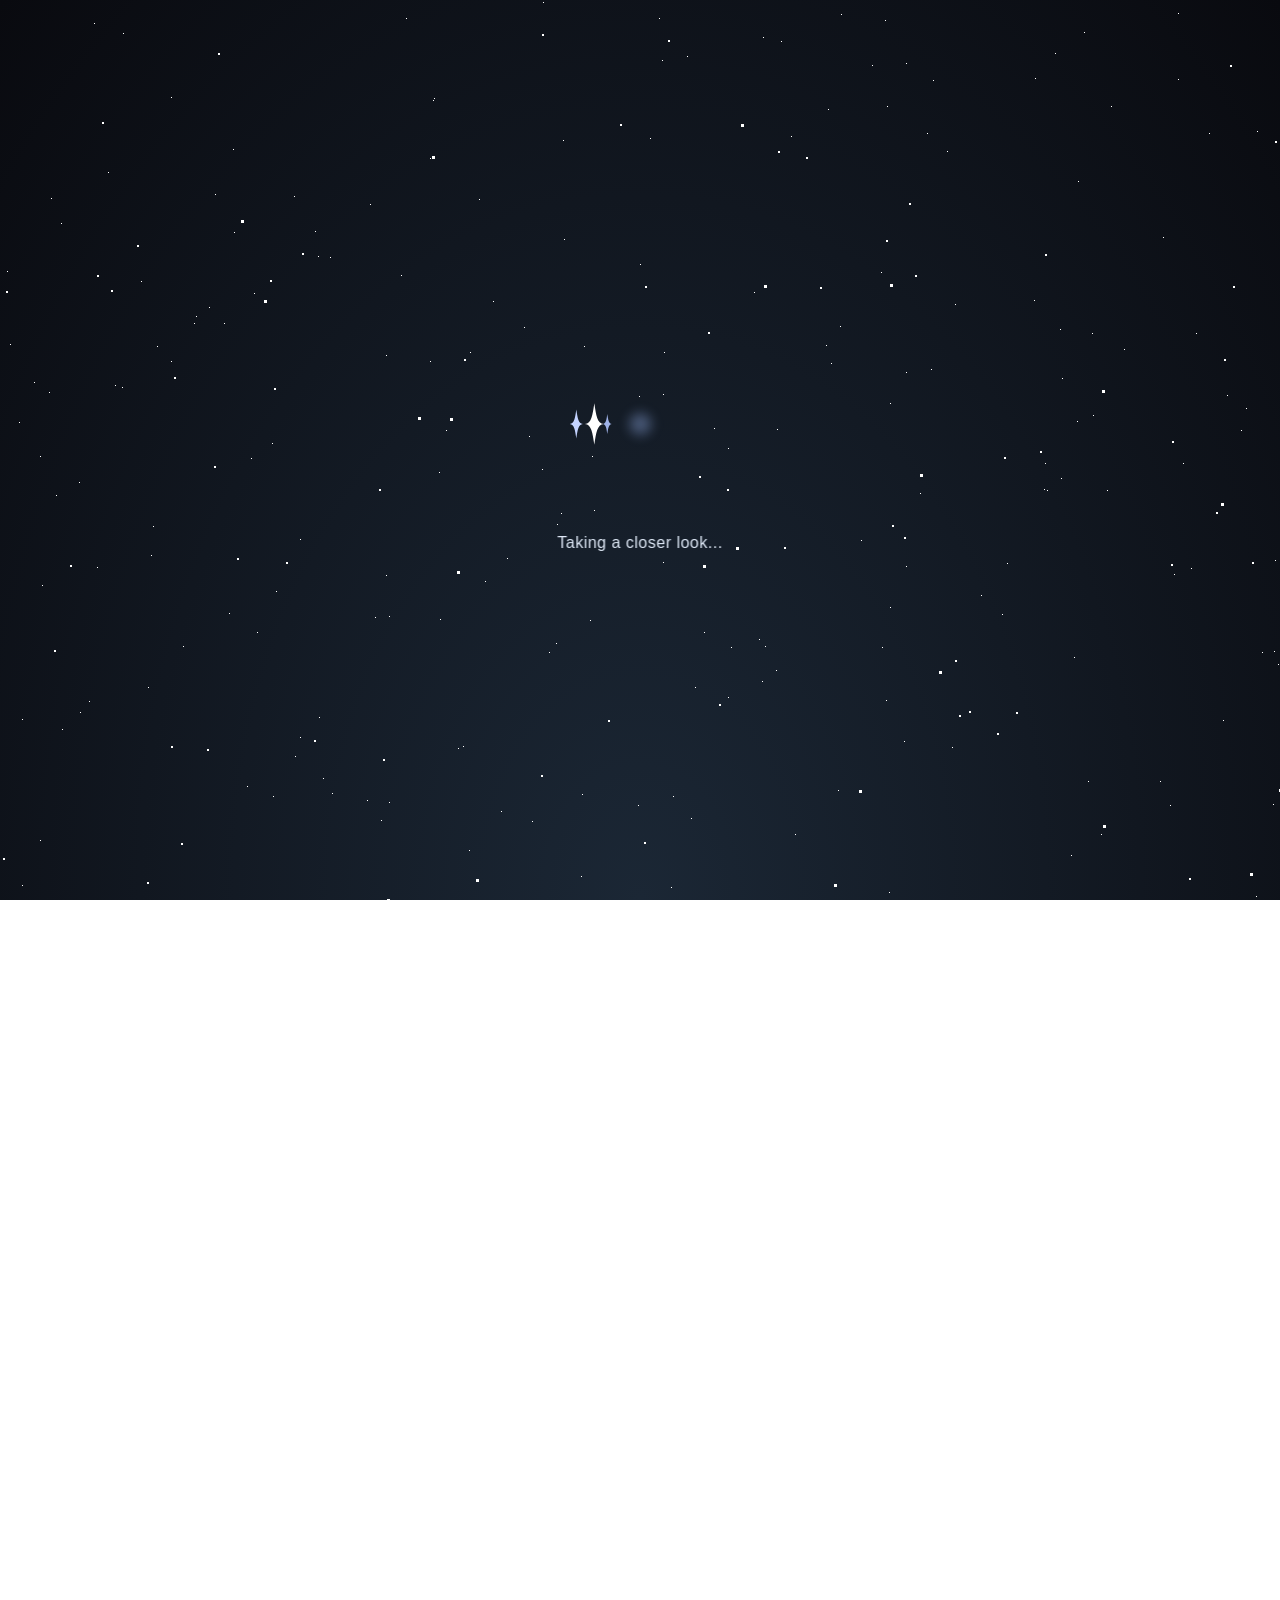
==== generatingAnim/index.html @ 06bc8374 "Add files via upload" ====
<!DOCTYPE html>
<html lang="en">
<head>
<meta charset="UTF-8">
<meta name="viewport" content="width=device-width, initial-scale=1.0">
<title>AI Analyzing Loader</title>
<link rel="stylesheet" href="styles.css">
</head>
<body style="margin:0; padding:0; height:100vh; width:100vw; overflow:hidden;">
<div class="container">
  <div id="stars"></div>
  <div id="stars2"></div>
  <div id="stars3"></div>

  <div class="loader-wrap">
    <div class="logo-scanner">
      <!-- soft ambient core the stars revolve around -->
      <div class="orbit-core"></div>

      <!-- each star travels in a circular path around the center (like a moon
           orbiting a planet); the inner "upright" wrapper counter-rotates so
           the star glyph itself never spins, it just glides around smoothly -->
      <div class="orbit orbit-big">
        <div class="star-slot slot-big">
          <div class="upright upright-big">
            <div class="spark spark-big">
              <svg viewBox="0 0 64 64" xmlns="http://www.w3.org/2000/svg">
                <path d="M32 3 C34.5 20 36 31 45 32 C36 33 34.5 44 32 61
                         C29.5 44 28 33 19 32 C28 31 29.5 20 32 3 Z"/>
              </svg>
            </div>
          </div>
        </div>
      </div>

      <div class="orbit orbit-mid">
        <div class="star-slot slot-mid">
          <div class="upright upright-mid">
            <div class="spark spark-mid">
              <svg viewBox="0 0 64 64" xmlns="http://www.w3.org/2000/svg">
                <path d="M32 3 C34.5 20 36 31 45 32 C36 33 34.5 44 32 61
                         C29.5 44 28 33 19 32 C28 31 29.5 20 32 3 Z"/>
              </svg>
            </div>
          </div>
        </div>
      </div>

      <div class="orbit orbit-small">
        <div class="star-slot slot-small">
          <div class="upright upright-small">
            <div class="spark spark-small">
              <svg viewBox="0 0 64 64" xmlns="http://www.w3.org/2000/svg">
                <path d="M32 3 C34.5 20 36 31 45 32 C36 33 34.5 44 32 61
                         C29.5 44 28 33 19 32 C28 31 29.5 20 32 3 Z"/>
              </svg>
            </div>
          </div>
        </div>
      </div>
    </div>

    <div class="status-text" id="statusText" aria-live="polite">
      <span id="statusSpan">Taking a closer look...</span>
    </div>
  </div>
</div>





<script src="script.js"></script>
</body>
</html>
---- generatingAnim/styles.css ----
.container {
    height: 100%;
    width: 100%;
    background: radial-gradient(ellipse at bottom, #1b2735 0%, #090a0f 100%);
    overflow: hidden;
  }

  #stars {
    width: 1px;
    height: 1px;
    background: transparent;
    box-shadow:
      501px 811px #fff,
      1450px 1324px #fff,
      1093px 1780px #fff,
      1469px 678px #fff,
      904px 741px #fff,
      1160px 781px #fff,
      1841px 1962px #fff,
      1630px 1667px #fff,
      1788px 676px #fff,
      367px 1734px #fff,
      1343px 156px #fff,
      1283px 1142px #fff,
      1062px 378px #fff,
      1395px 467px #fff,
      1017px 1891px #fff,
      137px 1114px #fff,
      1767px 1403px #fff,
      1543px 11px #fff,
      1078px 181px #fff,
      1189px 1574px #fff,
      1697px 1551px #fff,
      439px 472px #fff,
      1491px 677px #fff,
      1364px 599px #fff,
      34px 382px #fff,
      1221px 1584px #fff,
      1266px 1499px #fff,
      169px 1907px #fff,
      1219px 1125px #fff,
      659px 18px #fff,
      1731px 1959px #fff,
      332px 1216px #fff,
      1913px 788px #fff,
      80px 712px #fff,
      326px 1605px #fff,
      574px 1502px #fff,
      473px 1653px #fff,
      404px 975px #fff,
      322px 1797px #fff,
      425px 1321px #fff,
      1121px 1797px #fff,
      731px 647px #fff,
      891px 1584px #fff,
      1523px 109px #fff,
      1379px 244px #fff,
      865px 1064px #fff,
      493px 956px #fff,
      624px 1380px #fff,
      440px 619px #fff,
      1630px 767px #fff,
      955px 1196px #fff,
      62px 729px #fff,
      126px 946px #fff,
      1256px 896px #fff,
      1444px 256px #fff,
      661px 1628px #fff,
      1078px 1716px #fff,
      300px 737px #fff,
      1734px 413px #fff,
      1296px 129px #fff,
      1771px 1678px #fff,
      977px 1764px #fff,
      1879px 549px #fff,
      665px 1531px #fff,
      89px 701px #fff,
      1084px 1183px #fff,
      1597px 1576px #fff,
      1354px 1774px #fff,
      554px 1471px #fff,
      1469px 287px #fff,
      887px 106px #fff,
      1962px 766px #fff,
      638px 805px #fff,
      1651px 741px #fff,
      1517px 1826px #fff,
      24px 1152px #fff,
      507px 558px #fff,
      1262px 652px #fff,
      246px 1048px #fff,
      1077px 421px #fff,
      1866px 1847px #fff,
      1986px 1561px #fff,
      704px 632px #fff,
      1991px 1875px #fff,
      1227px 395px #fff,
      45px 1116px #fff,
      247px 786px #fff,
      890px 607px #fff,
      787px 1235px #fff,
      557px 524px #fff,
      1582px 1285px #fff,
      1725px 1366px #fff,
      952px 747px #fff,
      251px 458px #fff,
      1500px 1250px #fff,
      1999px 1734px #fff,
      1336px 1955px #fff,
      1705px 1464px #fff,
      728px 697px #fff,
      594px 510px #fff,
      1345px 1990px #fff,
      1919px 1803px #fff,
      1117px 966px #fff,
      1629px 97px #fff,
      1046px 1196px #fff,
      810px 1092px #fff,
      722px 976px #fff,
      406px 18px #fff,
      1665px 1860px #fff,
      1758px 1628px #fff,
      1183px 463px #fff,
      564px 239px #fff,
      13px 1767px #fff,
      1482px 1472px #fff,
      1700px 347px #fff,
      1362px 244px #fff,
      1141px 1708px #fff,
      22px 885px #fff,
      374px 1309px #fff,
      1034px 1037px #fff,
      1725px 1086px #fff,
      1343px 1921px #fff,
      596px 903px #fff,
      1061px 478px #fff,
      18px 1409px #fff,
      729px 1364px #fff,
      264px 911px #fff,
      677px 1442px #fff,
      123px 33px #fff,
      1303px 646px #fff,
      1945px 792px #fff,
      1305px 938px #fff,
      918px 1536px #fff,
      620px 948px #fff,
      183px 646px #fff,
      695px 687px #fff,
      881px 272px #fff,
      1521px 1212px #fff,
      1423px 1022px #fff,
      1545px 1271px #fff,
      1393px 348px #fff,
      685px 1910px #fff,
      1446px 856px #fff,
      73px 1201px #fff,
      736px 999px #fff,
      673px 796px #fff,
      469px 850px #fff,
      1912px 142px #fff,
      1278px 664px #fff,
      184px 1990px #fff,
      1173px 1312px #fff,
      782px 1879px #fff,
      323px 1035px #fff,
      611px 908px #fff,
      565px 1449px #fff,
      748px 1713px #fff,
      1047px 490px #fff,
      1040px 1872px #fff,
      1818px 1659px #fff,
      1806px 1327px #fff,
      386px 575px #fff,
      1550px 463px #fff,
      148px 687px #fff,
      651px 1683px #fff,
      1588px 1194px #fff,
      1831px 2px #fff,
      581px 876px #fff,
      1396px 1743px #fff,
      1212px 1810px #fff,
      421px 1920px #fff,
      658px 1461px #fff,
      1859px 1809px #fff,
      1456px 388px #fff,
      186px 1627px #fff,
      1528px 1145px #fff,
      171px 97px #fff,
      674px 1072px #fff,
      676px 1052px #fff,
      1165px 1131px #fff,
      1088px 781px #fff,
      1231px 948px #fff,
      330px 257px #fff,
      426px 1046px #fff,
      549px 652px #fff,
      1338px 74px #fff,
      1749px 364px #fff,
      931px 369px #fff,
      383px 1428px #fff,
      1558px 389px #fff,
      927px 133px #fff,
      234px 1888px #fff,
      1785px 1617px #fff,
      556px 643px #fff,
      401px 275px #fff,
      406px 1644px #fff,
      1253px 1852px #fff,
      1599px 883px #fff,
      744px 1721px #fff,
      524px 1297px #fff,
      1226px 1177px #fff,
      1679px 55px #fff,
      874px 1811px #fff,
      838px 790px #fff,
      1241px 430px #fff,
      1676px 652px #fff,
      1191px 568px #fff,
      53px 1990px #fff,
      1163px 237px #fff,
      61px 223px #fff,
      592px 456px #fff,
      1844px 271px #fff,
      1324px 1488px #fff,
      1373px 717px #fff,
      1822px 709px #fff,
      1464px 941px #fff,
      1445px 1118px #fff,
      991px 1414px #fff,
      1964px 1076px #fff,
      108px 172px #fff,
      641px 1722px #fff,
      1539px 427px #fff,
      1697px 45px #fff,
      1301px 1353px #fff,
      1060px 329px #fff,
      967px 1396px #fff,
      493px 301px #fff,
      1228px 1406px #fff,
      1211px 1653px #fff,
      444px 1822px #fff,
      1746px 353px #fff,
      1449px 381px #fff,
      671px 887px #fff,
      650px 138px #fff,
      30px 1839px #fff,
      1094px 1405px #fff,
      273px 796px #fff,
      1618px 1964px #fff,
      1045px 1849px #fff,
      1472px 1155px #fff,
      1529px 1312px #fff,
      728px 448px #fff,
      44px 1908px #fff,
      691px 818px #fff,
      254px 293px #fff,
      1981px 1133px #fff,
      1307px 375px #fff,
      196px 316px #fff,
      1241px 1975px #fff,
      1138px 1706px #fff,
      1769px 463px #fff,
      1768px 1428px #fff,
      1730px 590px #fff,
      1780px 523px #fff,
      1862px 1526px #fff,
      1613px 909px #fff,
      1266px 1781px #fff,
      470px 352px #fff,
      699px 1682px #fff,
      1002px 614px #fff,
      1209px 133px #fff,
      1842px 518px #fff,
      1422px 1836px #fff,
      1720px 1901px #fff,
      470px 1788px #fff,
      1355px 1387px #fff,
      146px 1162px #fff,
      933px 80px #fff,
      681px 1063px #fff,
      313px 1341px #fff,
      740px 1498px #fff,
      168px 1014px #fff,
      345px 1355px #fff,
      1498px 1562px #fff,
      1626px 1358px #fff,
      890px 403px #fff,
      663px 562px #fff,
      1481px 168px #fff,
      22px 719px #fff,
      774px 1041px #fff,
      1899px 829px #fff,
      430px 158px #fff,
      430px 361px #fff,
      1592px 1334px #fff,
      224px 323px #fff,
      1639px 1131px #fff,
      7px 271px #fff,
      1646px 1514px #fff,
      1605px 1444px #fff,
      1820px 1665px #fff,
      1549px 1641px #fff,
      1609px 1377px #fff,
      486px 1098px #fff,
      229px 613px #fff,
      542px 1694px #fff,
      318px 256px #fff,
      1861px 918px #fff,
      889px 892px #fff,
      442px 1524px #fff,
      19px 422px #fff,
      1935px 1908px #fff,
      828px 109px #fff,
      862px 1248px #fff,
      1275px 560px #fff,
      906px 63px #fff,
      337px 1605px #fff,
      1691px 918px #fff,
      1414px 679px #fff,
      1726px 749px #fff,
      1540px 1149px #fff,
      1337px 1466px #fff,
      446px 430px #fff,
      676px 1616px #fff,
      840px 326px #fff,
      976px 977px #fff,
      1840px 642px #fff,
      1273px 804px #fff,
      1071px 928px #fff,
      1292px 1675px #fff,
      29px 1148px #fff,
      1585px 135px #fff,
      1007px 563px #fff,
      1035px 78px #fff,
      1174px 574px #fff,
      120px 1304px #fff,
      845px 1292px #fff,
      861px 540px #fff,
      234px 232px #fff,
      1940px 1367px #fff,
      759px 639px #fff,
      1775px 1381px #fff,
      906px 372px #fff,
      1104px 1165px #fff,
      1524px 911px #fff,
      1882px 330px #fff,
      1389px 700px #fff,
      300px 1629px #fff,
      220px 1614px #fff,
      563px 140px #fff,
      1611px 1586px #fff,
      793px 1316px #fff,
      325px 1070px #fff,
      1722px 1462px #fff,
      1406px 1120px #fff,
      1169px 1768px #fff,
      1956px 1053px #fff,
      959px 1587px #fff,
      585px 1566px #fff,
      370px 204px #fff,
      1606px 1416px #fff,
      443px 1606px #fff,
      1499px 1102px #fff,
      1943px 105px #fff,
      1121px 1594px #fff,
      1512px 32px #fff,
      871px 1425px #fff,
      433px 100px #fff,
      294px 1471px #fff,
      1688px 1755px #fff,
      1666px 591px #fff,
      1034px 300px #fff,
      734px 1178px #fff,
      1342px 313px #fff,
      1616px 1590px #fff,
      1763px 1472px #fff,
      632px 1935px #fff,
      1708px 872px #fff,
      1871px 915px #fff,
      1829px 1020px #fff,
      1599px 578px #fff,
      42px 585px #fff,
      1163px 1382px #fff,
      1744px 1272px #fff,
      984px 1426px #fff,
      1786px 1584px #fff,
      1813px 379px #fff,
      1867px 1127px #fff,
      97px 567px #fff,
      626px 988px #fff,
      1178px 79px #fff,
      1703px 211px #fff,
      961px 1785px #fff,
      110px 975px #fff,
      953px 1941px #fff,
      1027px 1790px #fff,
      1665px 107px #fff,
      11px 964px #fff,
      1718px 1147px #fff,
      21px 1728px #fff,
      1358px 1922px #fff,
      872px 65px #fff,
      1191px 1635px #fff,
      762px 681px #fff,
      1519px 1033px #fff,
      906px 566px #fff,
      1074px 657px #fff,
      1093px 415px #fff,
      51px 198px #fff,
      1075px 1418px #fff,
      1547px 1070px #fff,
      225px 920px #fff,
      850px 1974px #fff,
      981px 595px #fff,
      1425px 131px #fff,
      460px 917px #fff,
      56px 495px #fff,
      714px 428px #fff,
      920px 493px #fff,
      470px 1521px #fff,
      532px 821px #fff,
      1905px 71px #fff,
      883px 1501px #fff,
      294px 196px #fff,
      381px 1999px #fff,
      332px 793px #fff,
      1246px 408px #fff,
      233px 149px #fff,
      315px 231px #fff,
      1594px 1302px #fff,
      696px 1585px #fff,
      791px 136px #fff,
      479px 199px #fff,
      1627px 1413px #fff,
      1824px 924px #fff,
      1631px 342px #fff,
      1251px 1151px #fff,
      284px 1781px #fff,
      497px 1052px #fff,
      204px 1161px #fff,
      646px 1499px #fff,
      1762px 558px #fff,
      854px 1833px #fff,
      883px 945px #fff,
      44px 982px #fff,
      1101px 834px #fff,
      515px 1748px #fff,
      1578px 1435px #fff,
      819px 1258px #fff,
      776px 670px #fff,
      115px 385px #fff,
      1478px 434px #fff,
      885px 20px #fff,
      192px 1513px #fff,
      78px 1129px #fff,
      1774px 1105px #fff,
      955px 1149px #fff,
      1817px 1929px #fff,
      1106px 1832px #fff,
      1107px 1997px #fff,
      94px 23px #fff,
      243px 982px #fff,
      43px 1972px #fff,
      1798px 673px #fff,
      1131px 1589px #fff,
      841px 14px #fff,
      826px 345px #fff,
      687px 56px #fff,
      1084px 32px #fff,
      1887px 1878px #fff,
      153px 526px #fff,
      1828px 253px #fff,
      1947px 1105px #fff,
      886px 700px #fff,
      1307px 1723px #fff,
      1274px 651px #fff,
      1530px 837px #fff,
      1699px 1637px #fff,
      1703px 1331px #fff,
      1929px 1557px #fff,
      1763px 737px #fff,
      1118px 1680px #fff,
      1545px 692px #fff,
      1462px 1092px #fff,
      208px 1667px #fff,
      1393px 859px #fff,
      186px 1794px #fff,
      351px 1199px #fff,
      642px 1995px #fff,
      1061px 1726px #fff,
      1708px 115px #fff,
      1233px 1305px #fff,
      637px 1786px #fff,
      1730px 603px #fff,
      75px 1240px #fff,
      1704px 1326px #fff,
      584px 346px #fff,
      438px 1554px #fff,
      561px 513px #fff,
      1382px 225px #fff,
      467px 1674px #fff,
      1403px 815px #fff,
      1546px 1835px #fff,
      127px 1119px #fff,
      276px 591px #fff,
      688px 1458px #fff,
      765px 646px #fff,
      474px 984px #fff,
      171px 361px #fff,
      94px 1480px #fff,
      1962px 1666px #fff,
      909px 1037px #fff,
      1725px 222px #fff,
      253px 1355px #fff,
      1892px 1901px #fff,
      275px 1847px #fff,
      28px 1184px #fff,
      1725px 1382px #fff,
      882px 647px #fff,
      1935px 1046px #fff,
      10px 344px #fff,
      292px 1328px #fff,
      127px 1352px #fff,
      752px 929px #fff,
      1589px 384px #fff,
      284px 1829px #fff,
      381px 820px #fff,
      1229px 1125px #fff,
      777px 429px #fff,
      1811px 1499px #fff,
      1573px 287px #fff,
      295px 756px #fff,
      389px 616px #fff,
      781px 41px #fff,
      1092px 333px #fff,
      794px 1588px #fff,
      386px 1847px #fff,
      1802px 710px #fff,
      662px 60px #fff,
      640px 264px #fff,
      463px 746px #fff,
      1859px 799px #fff,
      763px 37px #fff,
      639px 396px #fff,
      357px 1071px #fff,
      1190px 1430px #fff,
      1814px 257px #fff,
      1382px 235px #fff,
      606px 1304px #fff,
      1939px 1470px #fff,
      1124px 349px #fff,
      307px 1567px #fff,
      310px 1323px #fff,
      1145px 922px #fff,
      1196px 1922px #fff,
      1647px 544px #fff,
      788px 1337px #fff,
      257px 632px #fff,
      1413px 414px #fff,
      590px 620px #fff,
      582px 794px #fff,
      1702px 1481px #fff,
      1055px 53px #fff,
      157px 346px #fff,
      50px 1901px #fff,
      1038px 1369px #fff,
      796px 1941px #fff,
      215px 194px #fff,
      1567px 1538px #fff,
      367px 800px #fff,
      1044px 489px #fff,
      1109px 1712px #fff,
      524px 327px #fff,
      525px 1252px #fff,
      1475px 1240px #fff,
      529px 436px #fff,
      795px 834px #fff,
      122px 1371px #fff,
      79px 482px #fff,
      520px 1249px #fff,
      336px 1878px #fff,
      188px 944px #fff,
      325px 1259px #fff,
      1491px 1942px #fff,
      620px 1054px #fff,
      1606px 1153px #fff,
      1448px 502px #fff,
      53px 1381px #fff,
      107px 1670px #fff,
      1380px 618px #fff,
      967px 1557px #fff,
      1116px 1722px #fff,
      1174px 1044px #fff,
      1805px 717px #fff,
      663px 394px #fff,
      1848px 1007px #fff,
      389px 802px #fff,
      49px 392px #fff,
      1650px 852px #fff,
      1678px 1012px #fff,
      335px 1009px #fff,
      1818px 1631px #fff,
      1568px 742px #fff,
      1162px 1991px #fff,
      52px 1190px #fff,
      1401px 928px #fff,
      119px 1549px #fff,
      537px 1529px #fff,
      2px 1709px #fff,
      122px 387px #fff,
      543px 2px #fff,
      27px 1971px #fff,
      507px 1377px #fff,
      1362px 1080px #fff,
      1031px 1544px #fff,
      1631px 1174px #fff,
      1603px 312px #fff,
      1626px 1422px #fff,
      1430px 615px #fff,
      1958px 1431px #fff,
      1946px 1412px #fff,
      1848px 247px #fff,
      984px 1808px #fff,
      1396px 225px #fff,
      319px 717px #fff,
      1252px 875px #fff,
      1619px 156px #fff,
      951px 1971px #fff,
      386px 355px #fff,
      1406px 1151px #fff,
      273px 1538px #fff,
      844px 1570px #fff,
      947px 151px #fff,
      1363px 525px #fff,
      209px 307px #fff,
      1923px 1718px #fff,
      993px 1741px #fff,
      1513px 353px #fff,
      1353px 61px #fff,
      664px 352px #fff,
      1382px 359px #fff,
      1487px 1707px #fff,
      657px 1045px #fff,
      1107px 490px #fff,
      1834px 1176px #fff,
      837px 1438px #fff,
      1947px 448px #fff,
      1196px 333px #fff,
      151px 555px #fff,
      18px 992px #fff,
      458px 748px #fff,
      1801px 890px #fff,
      1093px 1012px #fff,
      315px 1101px #fff,
      194px 323px #fff,
      754px 292px #fff,
      1737px 7px #fff,
      40px 840px #fff,
      1170px 805px #fff,
      176px 1753px #fff,
      805px 1148px #fff,
      1578px 1271px #fff,
      367px 1494px #fff,
      363px 1111px #fff,
      1955px 243px #fff,
      1451px 1093px #fff,
      375px 617px #fff,
      1223px 720px #fff,
      1178px 13px #fff,
      1456px 865px #fff,
      1440px 49px #fff,
      186px 1569px #fff,
      320px 1853px #fff,
      300px 539px #fff,
      1559px 509px #fff,
      1985px 1108px #fff,
      1588px 828px #fff,
      525px 1432px #fff,
      831px 363px #fff,
      141px 281px #fff,
      1319px 402px #fff,
      40px 456px #fff,
      1955px 478px #fff,
      1758px 818px #fff,
      1924px 688px #fff,
      1030px 953px #fff,
      1982px 210px #fff,
      917px 1401px #fff,
      1051px 1837px #fff,
      1045px 463px #fff,
      1744px 573px #fff,
      529px 1530px #fff,
      542px 469px #fff,
      1982px 324px #fff,
      1902px 1422px #fff,
      1968px 782px #fff,
      1666px 1561px #fff,
      955px 304px #fff,
      323px 778px #fff,
      272px 443px #fff,
      485px 581px #fff,
      1353px 1058px #fff,
      1257px 131px #fff,
      434px 98px #fff,
      1587px 1953px #fff,
      1749px 68px #fff,
      1984px 839px #fff,
      1518px 183px #fff,
      1071px 855px #fff,
      1662px 1994px #fff,
      1111px 106px #fff,
      1954px 838px #fff;
    animation: animStar 50s linear infinite;
  }
  #stars:after {
    content: " ";
    position: absolute;
    top: 2000px;
    width: 1px;
    height: 1px;
    background: transparent;
    box-shadow:
      501px 811px #fff,
      1450px 1324px #fff,
      1093px 1780px #fff,
      1469px 678px #fff,
      904px 741px #fff,
      1160px 781px #fff,
      1841px 1962px #fff,
      1630px 1667px #fff,
      1788px 676px #fff,
      367px 1734px #fff,
      1343px 156px #fff,
      1283px 1142px #fff,
      1062px 378px #fff,
      1395px 467px #fff,
      1017px 1891px #fff,
      137px 1114px #fff,
      1767px 1403px #fff,
      1543px 11px #fff,
      1078px 181px #fff,
      1189px 1574px #fff,
      1697px 1551px #fff,
      439px 472px #fff,
      1491px 677px #fff,
      1364px 599px #fff,
      34px 382px #fff,
      1221px 1584px #fff,
      1266px 1499px #fff,
      169px 1907px #fff,
      1219px 1125px #fff,
      659px 18px #fff,
      1731px 1959px #fff,
      332px 1216px #fff,
      1913px 788px #fff,
      80px 712px #fff,
      326px 1605px #fff,
      574px 1502px #fff,
      473px 1653px #fff,
      404px 975px #fff,
      322px 1797px #fff,
      425px 1321px #fff,
      1121px 1797px #fff,
      731px 647px #fff,
      891px 1584px #fff,
      1523px 109px #fff,
      1379px 244px #fff,
      865px 1064px #fff,
      493px 956px #fff,
      624px 1380px #fff,
      440px 619px #fff,
      1630px 767px #fff,
      955px 1196px #fff,
      62px 729px #fff,
      126px 946px #fff,
      1256px 896px #fff,
      1444px 256px #fff,
      661px 1628px #fff,
      1078px 1716px #fff,
      300px 737px #fff,
      1734px 413px #fff,
      1296px 129px #fff,
      1771px 1678px #fff,
      977px 1764px #fff,
      1879px 549px #fff,
      665px 1531px #fff,
      89px 701px #fff,
      1084px 1183px #fff,
      1597px 1576px #fff,
      1354px 1774px #fff,
      554px 1471px #fff,
      1469px 287px #fff,
      887px 106px #fff,
      1962px 766px #fff,
      638px 805px #fff,
      1651px 741px #fff,
      1517px 1826px #fff,
      24px 1152px #fff,
      507px 558px #fff,
      1262px 652px #fff,
      246px 1048px #fff,
      1077px 421px #fff,
      1866px 1847px #fff,
      1986px 1561px #fff,
      704px 632px #fff,
      1991px 1875px #fff,
      1227px 395px #fff,
      45px 1116px #fff,
      247px 786px #fff,
      890px 607px #fff,
      787px 1235px #fff,
      557px 524px #fff,
      1582px 1285px #fff,
      1725px 1366px #fff,
      952px 747px #fff,
      251px 458px #fff,
      1500px 1250px #fff,
      1999px 1734px #fff,
      1336px 1955px #fff,
      1705px 1464px #fff,
      728px 697px #fff,
      594px 510px #fff,
      1345px 1990px #fff,
      1919px 1803px #fff,
      1117px 966px #fff,
      1629px 97px #fff,
      1046px 1196px #fff,
      810px 1092px #fff,
      722px 976px #fff,
      406px 18px #fff,
      1665px 1860px #fff,
      1758px 1628px #fff,
      1183px 463px #fff,
      564px 239px #fff,
      13px 1767px #fff,
      1482px 1472px #fff,
      1700px 347px #fff,
      1362px 244px #fff,
      1141px 1708px #fff,
      22px 885px #fff,
      374px 1309px #fff,
      1034px 1037px #fff,
      1725px 1086px #fff,
      1343px 1921px #fff,
      596px 903px #fff,
      1061px 478px #fff,
      18px 1409px #fff,
      729px 1364px #fff,
      264px 911px #fff,
      677px 1442px #fff,
      123px 33px #fff,
      1303px 646px #fff,
      1945px 792px #fff,
      1305px 938px #fff,
      918px 1536px #fff,
      620px 948px #fff,
      183px 646px #fff,
      695px 687px #fff,
      881px 272px #fff,
      1521px 1212px #fff,
      1423px 1022px #fff,
      1545px 1271px #fff,
      1393px 348px #fff,
      685px 1910px #fff,
      1446px 856px #fff,
      73px 1201px #fff,
      736px 999px #fff,
      673px 796px #fff,
      469px 850px #fff,
      1912px 142px #fff,
      1278px 664px #fff,
      184px 1990px #fff,
      1173px 1312px #fff,
      782px 1879px #fff,
      323px 1035px #fff,
      611px 908px #fff,
      565px 1449px #fff,
      748px 1713px #fff,
      1047px 490px #fff,
      1040px 1872px #fff,
      1818px 1659px #fff,
      1806px 1327px #fff,
      386px 575px #fff,
      1550px 463px #fff,
      148px 687px #fff,
      651px 1683px #fff,
      1588px 1194px #fff,
      1831px 2px #fff,
      581px 876px #fff,
      1396px 1743px #fff,
      1212px 1810px #fff,
      421px 1920px #fff,
      658px 1461px #fff,
      1859px 1809px #fff,
      1456px 388px #fff,
      186px 1627px #fff,
      1528px 1145px #fff,
      171px 97px #fff,
      674px 1072px #fff,
      676px 1052px #fff,
      1165px 1131px #fff,
      1088px 781px #fff,
      1231px 948px #fff,
      330px 257px #fff,
      426px 1046px #fff,
      549px 652px #fff,
      1338px 74px #fff,
      1749px 364px #fff,
      931px 369px #fff,
      383px 1428px #fff,
      1558px 389px #fff,
      927px 133px #fff,
      234px 1888px #fff,
      1785px 1617px #fff,
      556px 643px #fff,
      401px 275px #fff,
      406px 1644px #fff,
      1253px 1852px #fff,
      1599px 883px #fff,
      744px 1721px #fff,
      524px 1297px #fff,
      1226px 1177px #fff,
      1679px 55px #fff,
      874px 1811px #fff,
      838px 790px #fff,
      1241px 430px #fff,
      1676px 652px #fff,
      1191px 568px #fff,
      53px 1990px #fff,
      1163px 237px #fff,
      61px 223px #fff,
      592px 456px #fff,
      1844px 271px #fff,
      1324px 1488px #fff,
      1373px 717px #fff,
      1822px 709px #fff,
      1464px 941px #fff,
      1445px 1118px #fff,
      991px 1414px #fff,
      1964px 1076px #fff,
      108px 172px #fff,
      641px 1722px #fff,
      1539px 427px #fff,
      1697px 45px #fff,
      1301px 1353px #fff,
      1060px 329px #fff,
      967px 1396px #fff,
      493px 301px #fff,
      1228px 1406px #fff,
      1211px 1653px #fff,
      444px 1822px #fff,
      1746px 353px #fff,
      1449px 381px #fff,
      671px 887px #fff,
      650px 138px #fff,
      30px 1839px #fff,
      1094px 1405px #fff,
      273px 796px #fff,
      1618px 1964px #fff,
      1045px 1849px #fff,
      1472px 1155px #fff,
      1529px 1312px #fff,
      728px 448px #fff,
      44px 1908px #fff,
      691px 818px #fff,
      254px 293px #fff,
      1981px 1133px #fff,
      1307px 375px #fff,
      196px 316px #fff,
      1241px 1975px #fff,
      1138px 1706px #fff,
      1769px 463px #fff,
      1768px 1428px #fff,
      1730px 590px #fff,
      1780px 523px #fff,
      1862px 1526px #fff,
      1613px 909px #fff,
      1266px 1781px #fff,
      470px 352px #fff,
      699px 1682px #fff,
      1002px 614px #fff,
      1209px 133px #fff,
      1842px 518px #fff,
      1422px 1836px #fff,
      1720px 1901px #fff,
      470px 1788px #fff,
      1355px 1387px #fff,
      146px 1162px #fff,
      933px 80px #fff,
      681px 1063px #fff,
      313px 1341px #fff,
      740px 1498px #fff,
      168px 1014px #fff,
      345px 1355px #fff,
      1498px 1562px #fff,
      1626px 1358px #fff,
      890px 403px #fff,
      663px 562px #fff,
      1481px 168px #fff,
      22px 719px #fff,
      774px 1041px #fff,
      1899px 829px #fff,
      430px 158px #fff,
      430px 361px #fff,
      1592px 1334px #fff,
      224px 323px #fff,
      1639px 1131px #fff,
      7px 271px #fff,
      1646px 1514px #fff,
      1605px 1444px #fff,
      1820px 1665px #fff,
      1549px 1641px #fff,
      1609px 1377px #fff,
      486px 1098px #fff,
      229px 613px #fff,
      542px 1694px #fff,
      318px 256px #fff,
      1861px 918px #fff,
      889px 892px #fff,
      442px 1524px #fff,
      19px 422px #fff,
      1935px 1908px #fff,
      828px 109px #fff,
      862px 1248px #fff,
      1275px 560px #fff,
      906px 63px #fff,
      337px 1605px #fff,
      1691px 918px #fff,
      1414px 679px #fff,
      1726px 749px #fff,
      1540px 1149px #fff,
      1337px 1466px #fff,
      446px 430px #fff,
      676px 1616px #fff,
      840px 326px #fff,
      976px 977px #fff,
      1840px 642px #fff,
      1273px 804px #fff,
      1071px 928px #fff,
      1292px 1675px #fff,
      29px 1148px #fff,
      1585px 135px #fff,
      1007px 563px #fff,
      1035px 78px #fff,
      1174px 574px #fff,
      120px 1304px #fff,
      845px 1292px #fff,
      861px 540px #fff,
      234px 232px #fff,
      1940px 1367px #fff,
      759px 639px #fff,
      1775px 1381px #fff,
      906px 372px #fff,
      1104px 1165px #fff,
      1524px 911px #fff,
      1882px 330px #fff,
      1389px 700px #fff,
      300px 1629px #fff,
      220px 1614px #fff,
      563px 140px #fff,
      1611px 1586px #fff,
      793px 1316px #fff,
      325px 1070px #fff,
      1722px 1462px #fff,
      1406px 1120px #fff,
      1169px 1768px #fff,
      1956px 1053px #fff,
      959px 1587px #fff,
      585px 1566px #fff,
      370px 204px #fff,
      1606px 1416px #fff,
      443px 1606px #fff,
      1499px 1102px #fff,
      1943px 105px #fff,
      1121px 1594px #fff,
      1512px 32px #fff,
      871px 1425px #fff,
      433px 100px #fff,
      294px 1471px #fff,
      1688px 1755px #fff,
      1666px 591px #fff,
      1034px 300px #fff,
      734px 1178px #fff,
      1342px 313px #fff,
      1616px 1590px #fff,
      1763px 1472px #fff,
      632px 1935px #fff,
      1708px 872px #fff,
      1871px 915px #fff,
      1829px 1020px #fff,
      1599px 578px #fff,
      42px 585px #fff,
      1163px 1382px #fff,
      1744px 1272px #fff,
      984px 1426px #fff,
      1786px 1584px #fff,
      1813px 379px #fff,
      1867px 1127px #fff,
      97px 567px #fff,
      626px 988px #fff,
      1178px 79px #fff,
      1703px 211px #fff,
      961px 1785px #fff,
      110px 975px #fff,
      953px 1941px #fff,
      1027px 1790px #fff,
      1665px 107px #fff,
      11px 964px #fff,
      1718px 1147px #fff,
      21px 1728px #fff,
      1358px 1922px #fff,
      872px 65px #fff,
      1191px 1635px #fff,
      762px 681px #fff,
      1519px 1033px #fff,
      906px 566px #fff,
      1074px 657px #fff,
      1093px 415px #fff,
      51px 198px #fff,
      1075px 1418px #fff,
      1547px 1070px #fff,
      225px 920px #fff,
      850px 1974px #fff,
      981px 595px #fff,
      1425px 131px #fff,
      460px 917px #fff,
      56px 495px #fff,
      714px 428px #fff,
      920px 493px #fff,
      470px 1521px #fff,
      532px 821px #fff,
      1905px 71px #fff,
      883px 1501px #fff,
      294px 196px #fff,
      381px 1999px #fff,
      332px 793px #fff,
      1246px 408px #fff,
      233px 149px #fff,
      315px 231px #fff,
      1594px 1302px #fff,
      696px 1585px #fff,
      791px 136px #fff,
      479px 199px #fff,
      1627px 1413px #fff,
      1824px 924px #fff,
      1631px 342px #fff,
      1251px 1151px #fff,
      284px 1781px #fff,
      497px 1052px #fff,
      204px 1161px #fff,
      646px 1499px #fff,
      1762px 558px #fff,
      854px 1833px #fff,
      883px 945px #fff,
      44px 982px #fff,
      1101px 834px #fff,
      515px 1748px #fff,
      1578px 1435px #fff,
      819px 1258px #fff,
      776px 670px #fff,
      115px 385px #fff,
      1478px 434px #fff,
      885px 20px #fff,
      192px 1513px #fff,
      78px 1129px #fff,
      1774px 1105px #fff,
      955px 1149px #fff,
      1817px 1929px #fff,
      1106px 1832px #fff,
      1107px 1997px #fff,
      94px 23px #fff,
      243px 982px #fff,
      43px 1972px #fff,
      1798px 673px #fff,
      1131px 1589px #fff,
      841px 14px #fff,
      826px 345px #fff,
      687px 56px #fff,
      1084px 32px #fff,
      1887px 1878px #fff,
      153px 526px #fff,
      1828px 253px #fff,
      1947px 1105px #fff,
      886px 700px #fff,
      1307px 1723px #fff,
      1274px 651px #fff,
      1530px 837px #fff,
      1699px 1637px #fff,
      1703px 1331px #fff,
      1929px 1557px #fff,
      1763px 737px #fff,
      1118px 1680px #fff,
      1545px 692px #fff,
      1462px 1092px #fff,
      208px 1667px #fff,
      1393px 859px #fff,
      186px 1794px #fff,
      351px 1199px #fff,
      642px 1995px #fff,
      1061px 1726px #fff,
      1708px 115px #fff,
      1233px 1305px #fff,
      637px 1786px #fff,
      1730px 603px #fff,
      75px 1240px #fff,
      1704px 1326px #fff,
      584px 346px #fff,
      438px 1554px #fff,
      561px 513px #fff,
      1382px 225px #fff,
      467px 1674px #fff,
      1403px 815px #fff,
      1546px 1835px #fff,
      127px 1119px #fff,
      276px 591px #fff,
      688px 1458px #fff,
      765px 646px #fff,
      474px 984px #fff,
      171px 361px #fff,
      94px 1480px #fff,
      1962px 1666px #fff,
      909px 1037px #fff,
      1725px 222px #fff,
      253px 1355px #fff,
      1892px 1901px #fff,
      275px 1847px #fff,
      28px 1184px #fff,
      1725px 1382px #fff,
      882px 647px #fff,
      1935px 1046px #fff,
      10px 344px #fff,
      292px 1328px #fff,
      127px 1352px #fff,
      752px 929px #fff,
      1589px 384px #fff,
      284px 1829px #fff,
      381px 820px #fff,
      1229px 1125px #fff,
      777px 429px #fff,
      1811px 1499px #fff,
      1573px 287px #fff,
      295px 756px #fff,
      389px 616px #fff,
      781px 41px #fff,
      1092px 333px #fff,
      794px 1588px #fff,
      386px 1847px #fff,
      1802px 710px #fff,
      662px 60px #fff,
      640px 264px #fff,
      463px 746px #fff,
      1859px 799px #fff,
      763px 37px #fff,
      639px 396px #fff,
      357px 1071px #fff,
      1190px 1430px #fff,
      1814px 257px #fff,
      1382px 235px #fff,
      606px 1304px #fff,
      1939px 1470px #fff,
      1124px 349px #fff,
      307px 1567px #fff,
      310px 1323px #fff,
      1145px 922px #fff,
      1196px 1922px #fff,
      1647px 544px #fff,
      788px 1337px #fff,
      257px 632px #fff,
      1413px 414px #fff,
      590px 620px #fff,
      582px 794px #fff,
      1702px 1481px #fff,
      1055px 53px #fff,
      157px 346px #fff,
      50px 1901px #fff,
      1038px 1369px #fff,
      796px 1941px #fff,
      215px 194px #fff,
      1567px 1538px #fff,
      367px 800px #fff,
      1044px 489px #fff,
      1109px 1712px #fff,
      524px 327px #fff,
      525px 1252px #fff,
      1475px 1240px #fff,
      529px 436px #fff,
      795px 834px #fff,
      122px 1371px #fff,
      79px 482px #fff,
      520px 1249px #fff,
      336px 1878px #fff,
      188px 944px #fff,
      325px 1259px #fff,
      1491px 1942px #fff,
      620px 1054px #fff,
      1606px 1153px #fff,
      1448px 502px #fff,
      53px 1381px #fff,
      107px 1670px #fff,
      1380px 618px #fff,
      967px 1557px #fff,
      1116px 1722px #fff,
      1174px 1044px #fff,
      1805px 717px #fff,
      663px 394px #fff,
      1848px 1007px #fff,
      389px 802px #fff,
      49px 392px #fff,
      1650px 852px #fff,
      1678px 1012px #fff,
      335px 1009px #fff,
      1818px 1631px #fff,
      1568px 742px #fff,
      1162px 1991px #fff,
      52px 1190px #fff,
      1401px 928px #fff,
      119px 1549px #fff,
      537px 1529px #fff,
      2px 1709px #fff,
      122px 387px #fff,
      543px 2px #fff,
      27px 1971px #fff,
      507px 1377px #fff,
      1362px 1080px #fff,
      1031px 1544px #fff,
      1631px 1174px #fff,
      1603px 312px #fff,
      1626px 1422px #fff,
      1430px 615px #fff,
      1958px 1431px #fff,
      1946px 1412px #fff,
      1848px 247px #fff,
      984px 1808px #fff,
      1396px 225px #fff,
      319px 717px #fff,
      1252px 875px #fff,
      1619px 156px #fff,
      951px 1971px #fff,
      386px 355px #fff,
      1406px 1151px #fff,
      273px 1538px #fff,
      844px 1570px #fff,
      947px 151px #fff,
      1363px 525px #fff,
      209px 307px #fff,
      1923px 1718px #fff,
      993px 1741px #fff,
      1513px 353px #fff,
      1353px 61px #fff,
      664px 352px #fff,
      1382px 359px #fff,
      1487px 1707px #fff,
      657px 1045px #fff,
      1107px 490px #fff,
      1834px 1176px #fff,
      837px 1438px #fff,
      1947px 448px #fff,
      1196px 333px #fff,
      151px 555px #fff,
      18px 992px #fff,
      458px 748px #fff,
      1801px 890px #fff,
      1093px 1012px #fff,
      315px 1101px #fff,
      194px 323px #fff,
      754px 292px #fff,
      1737px 7px #fff,
      40px 840px #fff,
      1170px 805px #fff,
      176px 1753px #fff,
      805px 1148px #fff,
      1578px 1271px #fff,
      367px 1494px #fff,
      363px 1111px #fff,
      1955px 243px #fff,
      1451px 1093px #fff,
      375px 617px #fff,
      1223px 720px #fff,
      1178px 13px #fff,
      1456px 865px #fff,
      1440px 49px #fff,
      186px 1569px #fff,
      320px 1853px #fff,
      300px 539px #fff,
      1559px 509px #fff,
      1985px 1108px #fff,
      1588px 828px #fff,
      525px 1432px #fff,
      831px 363px #fff,
      141px 281px #fff,
      1319px 402px #fff,
      40px 456px #fff,
      1955px 478px #fff,
      1758px 818px #fff,
      1924px 688px #fff,
      1030px 953px #fff,
      1982px 210px #fff,
      917px 1401px #fff,
      1051px 1837px #fff,
      1045px 463px #fff,
      1744px 573px #fff,
      529px 1530px #fff,
      542px 469px #fff,
      1982px 324px #fff,
      1902px 1422px #fff,
      1968px 782px #fff,
      1666px 1561px #fff,
      955px 304px #fff,
      323px 778px #fff,
      272px 443px #fff,
      485px 581px #fff,
      1353px 1058px #fff,
      1257px 131px #fff,
      434px 98px #fff,
      1587px 1953px #fff,
      1749px 68px #fff,
      1984px 839px #fff,
      1518px 183px #fff,
      1071px 855px #fff,
      1662px 1994px #fff,
      1111px 106px #fff,
      1954px 838px #fff;
  }

  #stars2 {
    width: 2px;
    height: 2px;
    background: transparent;
    box-shadow:
      1925px 1320px #fff,
      693px 1778px #fff,
      1016px 711px #fff,
      1171px 563px #fff,
      661px 1919px #fff,
      1610px 44px #fff,
      1275px 140px #fff,
      1208px 1802px #fff,
      1473px 1587px #fff,
      11px 1117px #fff,
      853px 1757px #fff,
      1149px 937px #fff,
      1353px 428px #fff,
      270px 279px #fff,
      258px 1404px #fff,
      417px 1188px #fff,
      286px 561px #fff,
      393px 1765px #fff,
      147px 881px #fff,
      666px 1097px #fff,
      1425px 1278px #fff,
      806px 156px #fff,
      1252px 561px #fff,
      218px 52px #fff,
      1371px 1980px #fff,
      171px 745px #fff,
      1424px 89px #fff,
      137px 244px #fff,
      939px 1922px #fff,
      137px 1080px #fff,
      1757px 50px #fff,
      904px 536px #fff,
      1938px 1001px #fff,
      1172px 440px #fff,
      72px 1475px #fff,
      102px 121px #fff,
      804px 1671px #fff,
      1314px 270px #fff,
      440px 1341px #fff,
      1216px 511px #fff,
      1061px 1523px #fff,
      97px 274px #fff,
      704px 1318px #fff,
      52px 1872px #fff,
      1962px 296px #fff,
      111px 289px #fff,
      1157px 1236px #fff,
      1347px 1451px #fff,
      820px 286px #fff,
      1389px 1169px #fff,
      644px 841px #fff,
      1286px 522px #fff,
      955px 659px #fff,
      428px 1805px #fff,
      237px 557px #fff,
      1689px 1058px #fff,
      636px 1882px #fff,
      1349px 1664px #fff,
      1548px 432px #fff,
      1841px 504px #fff,
      302px 252px #fff,
      827px 1765px #fff,
      620px 123px #fff,
      207px 748px #fff,
      1454px 1234px #fff,
      1967px 1790px #fff,
      542px 33px #fff,
      742px 1214px #fff,
      255px 1402px #fff,
      74px 1772px #fff,
      699px 475px #fff,
      980px 1253px #fff,
      534px 1676px #fff,
      909px 202px #fff,
      1498px 1251px #fff,
      1796px 120px #fff,
      1409px 1263px #fff,
      1627px 995px #fff,
      969px 710px #fff,
      1674px 676px #fff,
      1832px 759px #fff,
      1623px 563px #fff,
      251px 1790px #fff,
      96px 1688px #fff,
      886px 239px #fff,
      778px 150px #fff,
      1767px 430px #fff,
      765px 1259px #fff,
      1189px 877px #fff,
      444px 1629px #fff,
      1560px 324px #fff,
      1952px 1097px #fff,
      712px 1173px #fff,
      541px 911px #fff,
      827px 1420px #fff,
      1233px 285px #fff,
      784px 546px #fff,
      645px 285px #fff,
      1273px 1255px #fff,
      1821px 174px #fff,
      221px 1795px #fff,
      1004px 456px #fff,
      1298px 941px #fff,
      274px 387px #fff,
      174px 376px #fff,
      1491px 258px #fff,
      1489px 1946px #fff,
      1134px 1382px #fff,
      1289px 1145px #fff,
      464px 358px #fff,
      1249px 1842px #fff,
      1665px 831px #fff,
      1982px 84px #fff,
      541px 774px #fff,
      1994px 523px #fff,
      762px 1644px #fff,
      1730px 867px #fff,
      1951px 1287px #fff,
      911px 1691px #fff,
      1454px 725px #fff,
      1287px 1940px #fff,
      70px 564px #fff,
      1980px 638px #fff,
      1674px 1774px #fff,
      1720px 116px #fff,
      1747px 182px #fff,
      1040px 450px #fff,
      1795px 375px #fff,
      857px 1471px #fff,
      1326px 1730px #fff,
      915px 274px #fff,
      1224px 358px #fff,
      1808px 60px #fff,
      43px 1870px #fff,
      1810px 1536px #fff,
      1564px 1719px #fff,
      731px 1388px #fff,
      1953px 1967px #fff,
      1744px 1119px #fff,
      794px 1384px #fff,
      959px 714px #fff,
      18px 1932px #fff,
      1358px 1437px #fff,
      355px 939px #fff,
      1355px 1648px #fff,
      608px 719px #fff,
      383px 758px #fff,
      1164px 1681px #fff,
      1045px 253px #fff,
      424px 1279px #fff,
      1899px 359px #fff,
      379px 488px #fff,
      214px 465px #fff,
      179px 905px #fff,
      830px 1993px #fff,
      448px 1077px #fff,
      1880px 1354px #fff,
      1973px 347px #fff,
      745px 1025px #fff,
      788px 1007px #fff,
      1377px 883px #fff,
      6px 290px #fff,
      1312px 407px #fff,
      1398px 622px #fff,
      1405px 339px #fff,
      1198px 1709px #fff,
      988px 1226px #fff,
      87px 1459px #fff,
      1113px 1698px #fff,
      997px 732px #fff,
      708px 331px #fff,
      1876px 1112px #fff,
      1729px 1797px #fff,
      719px 703px #fff,
      1295px 522px #fff,
      758px 1061px #fff,
      1309px 1014px #fff,
      1327px 1365px #fff,
      854px 1317px #fff,
      531px 1001px #fff,
      1751px 1040px #fff,
      1354px 190px #fff,
      800px 1538px #fff,
      88px 1455px #fff,
      668px 39px #fff,
      1379px 41px #fff,
      892px 524px #fff,
      54px 649px #fff,
      1289px 730px #fff,
      727px 488px #fff,
      181px 842px #fff,
      1230px 64px #fff,
      3px 857px #fff,
      292px 1201px #fff,
      1343px 673px #fff,
      1096px 1412px #fff,
      1520px 292px #fff,
      104px 1683px #fff,
      934px 1387px #fff,
      314px 739px #fff;
    animation: animStar 100s linear infinite;
  }
  #stars2:after {
    content: " ";
    position: absolute;
    top: 2000px;
    width: 2px;
    height: 2px;
    background: transparent;
    box-shadow:
      1925px 1320px #fff,
      693px 1778px #fff,
      1016px 711px #fff,
      1171px 563px #fff,
      661px 1919px #fff,
      1610px 44px #fff,
      1275px 140px #fff,
      1208px 1802px #fff,
      1473px 1587px #fff,
      11px 1117px #fff,
      853px 1757px #fff,
      1149px 937px #fff,
      1353px 428px #fff,
      270px 279px #fff,
      258px 1404px #fff,
      417px 1188px #fff,
      286px 561px #fff,
      393px 1765px #fff,
      147px 881px #fff,
      666px 1097px #fff,
      1425px 1278px #fff,
      806px 156px #fff,
      1252px 561px #fff,
      218px 52px #fff,
      1371px 1980px #fff,
      171px 745px #fff,
      1424px 89px #fff,
      137px 244px #fff,
      939px 1922px #fff,
      137px 1080px #fff,
      1757px 50px #fff,
      904px 536px #fff,
      1938px 1001px #fff,
      1172px 440px #fff,
      72px 1475px #fff,
      102px 121px #fff,
      804px 1671px #fff,
      1314px 270px #fff,
      440px 1341px #fff,
      1216px 511px #fff,
      1061px 1523px #fff,
      97px 274px #fff,
      704px 1318px #fff,
      52px 1872px #fff,
      1962px 296px #fff,
      111px 289px #fff,
      1157px 1236px #fff,
      1347px 1451px #fff,
      820px 286px #fff,
      1389px 1169px #fff,
      644px 841px #fff,
      1286px 522px #fff,
      955px 659px #fff,
      428px 1805px #fff,
      237px 557px #fff,
      1689px 1058px #fff,
      636px 1882px #fff,
      1349px 1664px #fff,
      1548px 432px #fff,
      1841px 504px #fff,
      302px 252px #fff,
      827px 1765px #fff,
      620px 123px #fff,
      207px 748px #fff,
      1454px 1234px #fff,
      1967px 1790px #fff,
      542px 33px #fff,
      742px 1214px #fff,
      255px 1402px #fff,
      74px 1772px #fff,
      699px 475px #fff,
      980px 1253px #fff,
      534px 1676px #fff,
      909px 202px #fff,
      1498px 1251px #fff,
      1796px 120px #fff,
      1409px 1263px #fff,
      1627px 995px #fff,
      969px 710px #fff,
      1674px 676px #fff,
      1832px 759px #fff,
      1623px 563px #fff,
      251px 1790px #fff,
      96px 1688px #fff,
      886px 239px #fff,
      778px 150px #fff,
      1767px 430px #fff,
      765px 1259px #fff,
      1189px 877px #fff,
      444px 1629px #fff,
      1560px 324px #fff,
      1952px 1097px #fff,
      712px 1173px #fff,
      541px 911px #fff,
      827px 1420px #fff,
      1233px 285px #fff,
      784px 546px #fff,
      645px 285px #fff,
      1273px 1255px #fff,
      1821px 174px #fff,
      221px 1795px #fff,
      1004px 456px #fff,
      1298px 941px #fff,
      274px 387px #fff,
      174px 376px #fff,
      1491px 258px #fff,
      1489px 1946px #fff,
      1134px 1382px #fff,
      1289px 1145px #fff,
      464px 358px #fff,
      1249px 1842px #fff,
      1665px 831px #fff,
      1982px 84px #fff,
      541px 774px #fff,
      1994px 523px #fff,
      762px 1644px #fff,
      1730px 867px #fff,
      1951px 1287px #fff,
      911px 1691px #fff,
      1454px 725px #fff,
      1287px 1940px #fff,
      70px 564px #fff,
      1980px 638px #fff,
      1674px 1774px #fff,
      1720px 116px #fff,
      1747px 182px #fff,
      1040px 450px #fff,
      1795px 375px #fff,
      857px 1471px #fff,
      1326px 1730px #fff,
      915px 274px #fff,
      1224px 358px #fff,
      1808px 60px #fff,
      43px 1870px #fff,
      1810px 1536px #fff,
      1564px 1719px #fff,
      731px 1388px #fff,
      1953px 1967px #fff,
      1744px 1119px #fff,
      794px 1384px #fff,
      959px 714px #fff,
      18px 1932px #fff,
      1358px 1437px #fff,
      355px 939px #fff,
      1355px 1648px #fff,
      608px 719px #fff,
      383px 758px #fff,
      1164px 1681px #fff,
      1045px 253px #fff,
      424px 1279px #fff,
      1899px 359px #fff,
      379px 488px #fff,
      214px 465px #fff,
      179px 905px #fff,
      830px 1993px #fff,
      448px 1077px #fff,
      1880px 1354px #fff,
      1973px 347px #fff,
      745px 1025px #fff,
      788px 1007px #fff,
      1377px 883px #fff,
      6px 290px #fff,
      1312px 407px #fff,
      1398px 622px #fff,
      1405px 339px #fff,
      1198px 1709px #fff,
      988px 1226px #fff,
      87px 1459px #fff,
      1113px 1698px #fff,
      997px 732px #fff,
      708px 331px #fff,
      1876px 1112px #fff,
      1729px 1797px #fff,
      719px 703px #fff,
      1295px 522px #fff,
      758px 1061px #fff,
      1309px 1014px #fff,
      1327px 1365px #fff,
      854px 1317px #fff,
      531px 1001px #fff,
      1751px 1040px #fff,
      1354px 190px #fff,
      800px 1538px #fff,
      88px 1455px #fff,
      668px 39px #fff,
      1379px 41px #fff,
      892px 524px #fff,
      54px 649px #fff,
      1289px 730px #fff,
      727px 488px #fff,
      181px 842px #fff,
      1230px 64px #fff,
      3px 857px #fff,
      292px 1201px #fff,
      1343px 673px #fff,
      1096px 1412px #fff,
      1520px 292px #fff,
      104px 1683px #fff,
      934px 1387px #fff,
      314px 739px #fff;
  }

  #stars3 {
    width: 3px;
    height: 3px;
    background: transparent;
    box-shadow:
      200px 981px #fff,
      1731px 521px #fff,
      132px 1039px #fff,
      1888px 1547px #fff,
      899px 1226px #fff,
      1887px 580px #fff,
      1548px 1092px #fff,
      1626px 689px #fff,
      254px 1072px #fff,
      1684px 1211px #fff,
      672px 1267px #fff,
      939px 668px #fff,
      1969px 645px #fff,
      1126px 983px #fff,
      457px 568px #fff,
      476px 876px #fff,
      829px 1896px #fff,
      1364px 1846px #fff,
      1507px 1120px #fff,
      936px 1948px #fff,
      1833px 832px #fff,
      1424px 285px #fff,
      1377px 1596px #fff,
      432px 153px #fff,
      1348px 1410px #fff,
      1529px 954px #fff,
      1102px 387px #fff,
      264px 297px #fff,
      811px 977px #fff,
      1931px 673px #fff,
      1734px 978px #fff,
      1772px 1567px #fff,
      1197px 1400px #fff,
      764px 282px #fff,
      1103px 822px #fff,
      872px 1803px #fff,
      1057px 1763px #fff,
      52px 1299px #fff,
      1312px 1236px #fff,
      235px 1082px #fff,
      299px 1086px #fff,
      1017px 1602px #fff,
      1950px 626px #fff,
      1306px 132px #fff,
      1358px 1618px #fff,
      1873px 1718px #fff,
      1447px 940px #fff,
      1888px 1195px #fff,
      1704px 1765px #fff,
      872px 1357px #fff,
      1555px 1120px #fff,
      250px 1415px #fff,
      450px 415px #fff,
      492px 901px #fff,
      170px 1641px #fff,
      56px 1129px #fff,
      627px 1514px #fff,
      1221px 500px #fff,
      324px 1895px #fff,
      1397px 1775px #fff,
      1966px 598px #fff,
      1550px 763px #fff,
      326px 1605px #fff,
      261px 969px #fff,
      890px 281px #fff,
      736px 544px #fff,
      589px 1262px #fff,
      1581px 368px #fff,
      1900px 1132px #fff,
      1914px 585px #fff,
      1864px 1517px #fff,
      241px 217px #fff,
      859px 787px #fff,
      996px 1729px #fff,
      741px 121px #fff,
      418px 414px #fff,
      142px 967px #fff,
      387px 896px #fff,
      703px 562px #fff,
      968px 1136px #fff,
      1682px 332px #fff,
      1287px 846px #fff,
      256px 1427px #fff,
      1885px 432px #fff,
      1739px 1458px #fff,
      345px 1769px #fff,
      1140px 1612px #fff,
      192px 1921px #fff,
      920px 471px #fff,
      834px 881px #fff,
      917px 1803px #fff,
      466px 1266px #fff,
      483px 1108px #fff,
      689px 986px #fff,
      1279px 786px #fff,
      458px 910px #fff,
      1250px 870px #fff,
      785px 1654px #fff,
      1543px 1757px #fff,
      287px 1272px #fff;
    animation: animStar 150s linear infinite;
  }
  #stars3:after {
    content: " ";
    position: absolute;
    top: 2000px;
    width: 3px;
    height: 3px;
    background: transparent;
    box-shadow:
      200px 981px #fff,
      1731px 521px #fff,
      132px 1039px #fff,
      1888px 1547px #fff,
      899px 1226px #fff,
      1887px 580px #fff,
      1548px 1092px #fff,
      1626px 689px #fff,
      254px 1072px #fff,
      1684px 1211px #fff,
      672px 1267px #fff,
      939px 668px #fff,
      1969px 645px #fff,
      1126px 983px #fff,
      457px 568px #fff,
      476px 876px #fff,
      829px 1896px #fff,
      1364px 1846px #fff,
      1507px 1120px #fff,
      936px 1948px #fff,
      1833px 832px #fff,
      1424px 285px #fff,
      1377px 1596px #fff,
      432px 153px #fff,
      1348px 1410px #fff,
      1529px 954px #fff,
      1102px 387px #fff,
      264px 297px #fff,
      811px 977px #fff,
      1931px 673px #fff,
      1734px 978px #fff,
      1772px 1567px #fff,
      1197px 1400px #fff,
      764px 282px #fff,
      1103px 822px #fff,
      872px 1803px #fff,
      1057px 1763px #fff,
      52px 1299px #fff,
      1312px 1236px #fff,
      235px 1082px #fff,
      299px 1086px #fff,
      1017px 1602px #fff,
      1950px 626px #fff,
      1306px 132px #fff,
      1358px 1618px #fff,
      1873px 1718px #fff,
      1447px 940px #fff,
      1888px 1195px #fff,
      1704px 1765px #fff,
      872px 1357px #fff,
      1555px 1120px #fff,
      250px 1415px #fff,
      450px 415px #fff,
      492px 901px #fff,
      170px 1641px #fff,
      56px 1129px #fff,
      627px 1514px #fff,
      1221px 500px #fff,
      324px 1895px #fff,
      1397px 1775px #fff,
      1966px 598px #fff,
      1550px 763px #fff,
      326px 1605px #fff,
      261px 969px #fff,
      890px 281px #fff,
      736px 544px #fff,
      589px 1262px #fff,
      1581px 368px #fff,
      1900px 1132px #fff,
      1914px 585px #fff,
      1864px 1517px #fff,
      241px 217px #fff,
      859px 787px #fff,
      996px 1729px #fff,
      741px 121px #fff,
      418px 414px #fff,
      142px 967px #fff,
      387px 896px #fff,
      703px 562px #fff,
      968px 1136px #fff,
      1682px 332px #fff,
      1287px 846px #fff,
      256px 1427px #fff,
      1885px 432px #fff,
      1739px 1458px #fff,
      345px 1769px #fff,
      1140px 1612px #fff,
      192px 1921px #fff,
      920px 471px #fff,
      834px 881px #fff,
      917px 1803px #fff,
      466px 1266px #fff,
      483px 1108px #fff,
      689px 986px #fff,
      1279px 786px #fff,
      458px 910px #fff,
      1250px 870px #fff,
      785px 1654px #fff,
      1543px 1757px #fff,
      287px 1272px #fff;
  }

  #title {
    position: absolute;
    top: 50%;
    left: 0;
    right: 0;
    color: #fff;
    text-align: center;
    font-family: "lato", sans-serif;
    font-weight: 300;
    font-size: 50px;
    letter-spacing: 10px;
    margin-top: -60px;
    padding-left: 10px;
    opacity: 0;
    transform: translateY(30px);
    animation: introFadeUp 1.2s ease-out forwards;
  }
  #title span {
    background: -webkit-linear-gradient(white, #38495a);
    -webkit-background-clip: text;
    -webkit-text-fill-color: transparent;
  }

  @keyframes animStar {
    from {
      transform: translateY(0px);
    }
    to {
      transform: translateY(-2000px);
    }
  }

  @keyframes introFadeUp {
    0% {
      opacity: 0;
      transform: translateY(30px);
    }
    100% {
      opacity: 1;
      transform: translateY(0);
    }
  }

  /* ===== AI Sparkle Loader (orbiting stars, like moons around a center) ===== */
  .loader-wrap {
    position: absolute;
    top: 50%;
    left: 50%;
    transform: translate(-50%, -50%);
    display: flex;
    flex-direction: column;
    align-items: center;
    z-index: 5;
  }

  .logo-scanner {
    position: relative;
    width: 160px;
    height: 160px;
  }

  /* soft ambient glow at the center the three stars revolve around */
  .orbit-core {
    position: absolute;
    top: 50%;
    left: 50%;
    width: 34px;
    height: 34px;
    margin: -17px 0 0 -17px;
    border-radius: 50%;
    background: radial-gradient(circle, rgba(160, 190, 255, 0.45) 0%, rgba(160, 190, 255, 0) 70%);
    filter: blur(4px);
    animation: coreBreathe 3.2s ease-in-out infinite;
  }

  /* ---- orbit rings: each is a full-size circle centered on the logo;
     rotating it carries whatever sits on its rim around in a loop ---- */
  .orbit {
    position: absolute;
    top: 50%;
    left: 50%;
    border-radius: 50%;
  }

  .orbit-big {
    width: 92px;
    height: 92px;
    margin: -46px 0 0 -46px;
    animation: spinCW 7s linear infinite;
  }

  .orbit-mid {
    width: 128px;
    height: 128px;
    margin: -64px 0 0 -64px;
    animation: spinCCW 5.2s linear infinite;
  }

  .orbit-small {
    width: 66px;
    height: 66px;
    margin: -33px 0 0 -33px;
    animation: spinCW 3.8s linear infinite;
  }

  /* places a star on the rim of its orbit circle (left edge, vertical middle) */
  .star-slot {
    position: absolute;
    top: 50%;
    left: 0;
    transform: translate(-50%, -50%);
  }

  /* counter-rotates at the same speed/direction as its parent orbit so the
     star glyph itself always stays upright while it glides around */
  .upright-big  { animation: spinCCW 7s linear infinite; }
  .upright-mid  { animation: spinCW 5.2s linear infinite; }
  .upright-small{ animation: spinCCW 3.8s linear infinite; }

  .spark svg {
    display: block;
    width: 100%;
    height: 100%;
  }

  .spark-big {
    width: 46px;
    height: 46px;
    fill: #ffffff;
    animation: glowBig 2.4s ease-in-out infinite;
  }

  .spark-mid {
    width: 32px;
    height: 32px;
    fill: #c3d3ff;
    animation: glowMid 2.6s ease-in-out infinite;
    animation-delay: -0.8s;
  }

  .spark-small {
    width: 22px;
    height: 22px;
    fill: #9fb3e8;
    animation: glowSmall 2.1s ease-in-out infinite;
    animation-delay: -1.4s;
  }

  @keyframes spinCW {
    from { transform: rotate(0deg); }
    to   { transform: rotate(360deg); }
  }
  @keyframes spinCCW {
    from { transform: rotate(0deg); }
    to   { transform: rotate(-360deg); }
  }

  @keyframes coreBreathe {
    0%, 100% { opacity: 0.6; transform: scale(0.9); }
    50%      { opacity: 1;   transform: scale(1.15); }
  }

  /* smooth, continuous glow pulsing -- brightness/spread breathes gently
     while the star travels around its orbit */
  @keyframes glowBig {
    0%, 100% { filter: drop-shadow(0 0 3px rgba(255, 255, 255, 0.55)); }
    50%      { filter: drop-shadow(0 0 11px rgba(255, 255, 255, 0.95)); }
  }
  @keyframes glowMid {
    0%, 100% { filter: drop-shadow(0 0 3px rgba(180, 200, 255, 0.5)); }
    50%      { filter: drop-shadow(0 0 9px rgba(180, 200, 255, 0.9)); }
  }
  @keyframes glowSmall {
    0%, 100% { filter: drop-shadow(0 0 2px rgba(160, 185, 255, 0.5)); }
    50%      { filter: drop-shadow(0 0 7px rgba(160, 185, 255, 0.9)); }
  }

  /* ===== Status text switcher ===== */
  .status-text {
    margin-top: 26px;
    min-height: 26px;
    display: flex;
    align-items: center;
    justify-content: center;
    padding: 0 20px;
  }

  .status-text span {
    display: inline-block;
    color: #dfe9f7;
    font-family: "Segoe UI", "Lato", Arial, sans-serif;
    font-weight: 300;
    font-size: 16px;
    letter-spacing: 0.5px;
    text-align: center;
    white-space: nowrap;
    opacity: 0;
    transform: translateY(10px);
    filter: blur(2px);
  }

  .status-text span.text-in {
    animation: textFadeIn 0.6s cubic-bezier(0.22, 1, 0.36, 1) forwards;
  }

  .status-text span.text-out {
    animation: textFadeOut 0.45s ease-in forwards;
  }

  @keyframes textFadeIn {
    0% {
      opacity: 0;
      transform: translateY(10px);
      filter: blur(3px);
    }
    100% {
      opacity: 1;
      transform: translateY(0);
      filter: blur(0);
    }
  }

  @keyframes textFadeOut {
    0% {
      opacity: 1;
      transform: translateY(0);
      filter: blur(0);
    }
    100% {
      opacity: 0;
      transform: translateY(-10px);
      filter: blur(3px);
    }
  }

  @media (max-width: 420px) {
    .status-text span {
      white-space: normal;
      font-size: 14.5px;
    }
  }
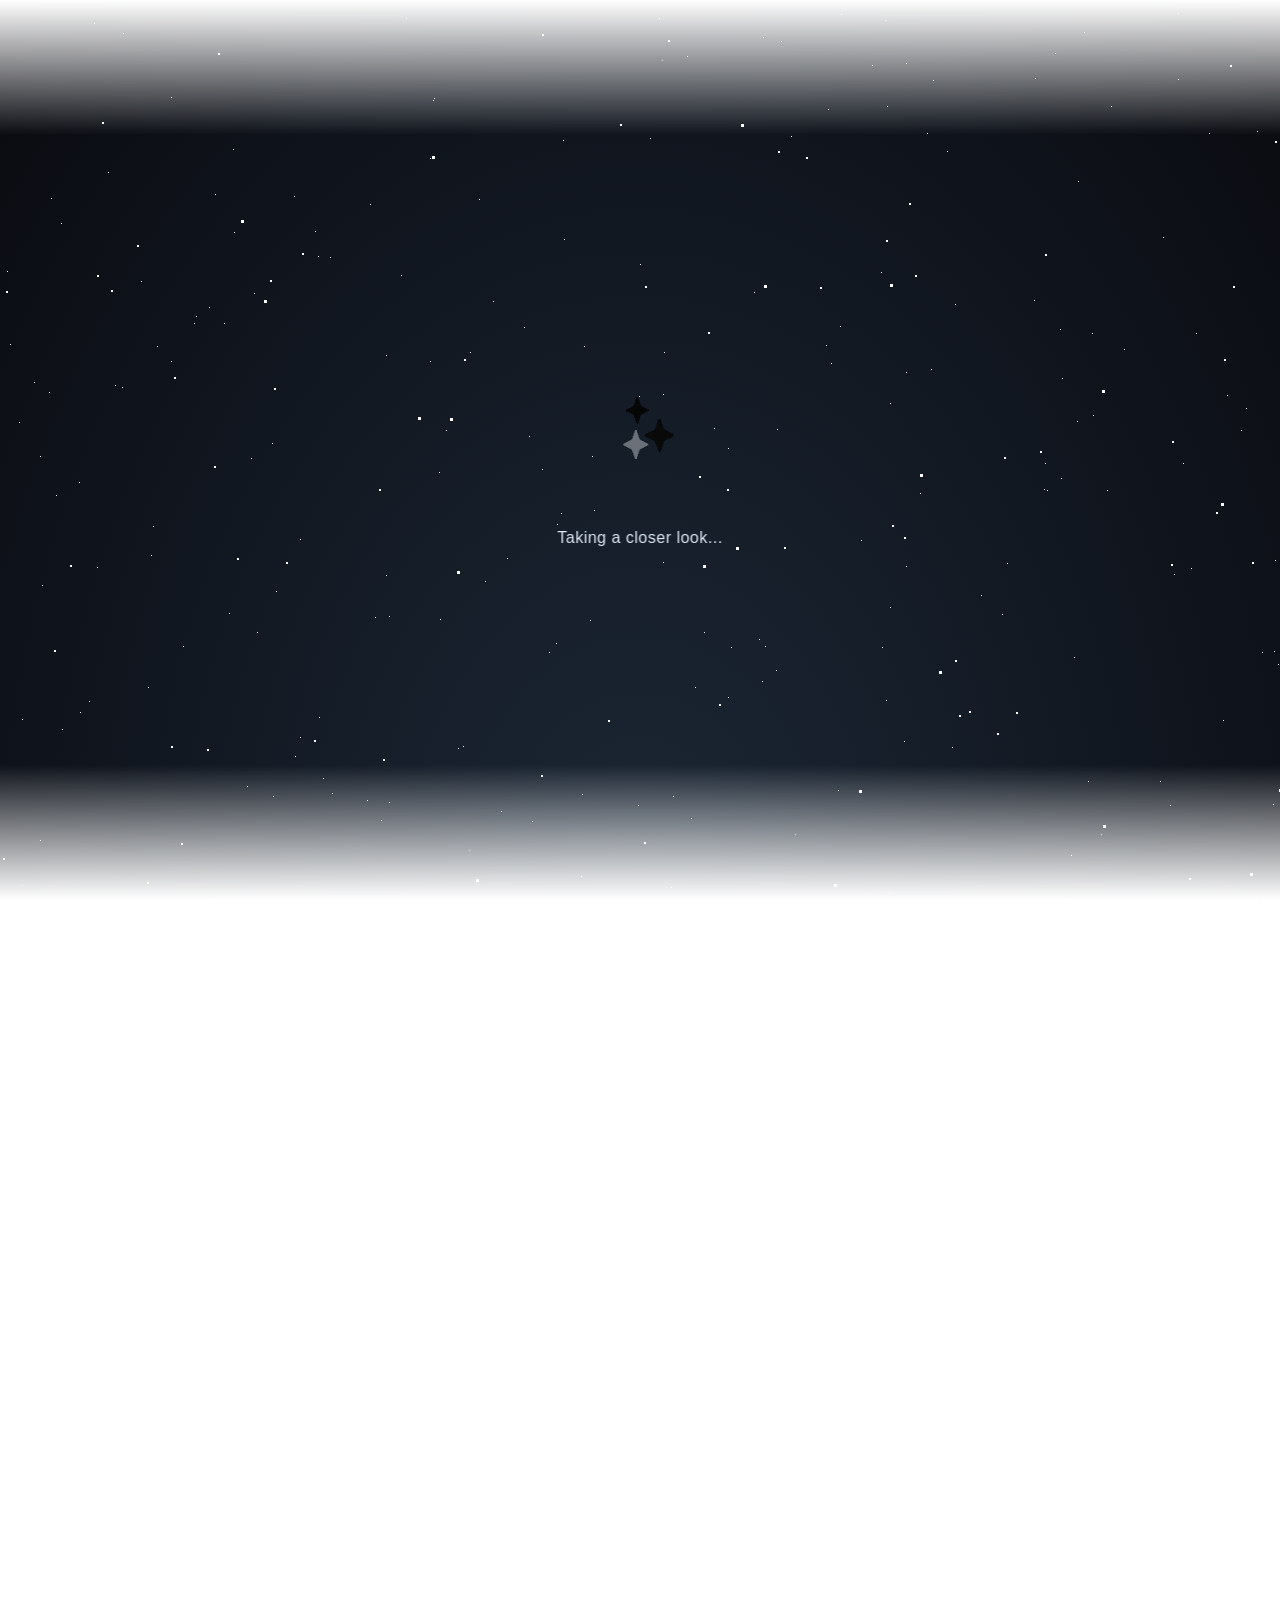
==== commit cb3fa805: "Add files via upload" ====
--- a/generatingAnim/index.html
+++ b/generatingAnim/index.html
@@ -14,50 +14,10 @@
 
   <div class="loader-wrap">
     <div class="logo-scanner">
-      <!-- soft ambient core the stars revolve around -->
-      <div class="orbit-core"></div>
-
-      <!-- each star travels in a circular path around the center (like a moon
-           orbiting a planet); the inner "upright" wrapper counter-rotates so
-           the star glyph itself never spins, it just glides around smoothly -->
-      <div class="orbit orbit-big">
-        <div class="star-slot slot-big">
-          <div class="upright upright-big">
-            <div class="spark spark-big">
-              <svg viewBox="0 0 64 64" xmlns="http://www.w3.org/2000/svg">
-                <path d="M32 3 C34.5 20 36 31 45 32 C36 33 34.5 44 32 61
-                         C29.5 44 28 33 19 32 C28 31 29.5 20 32 3 Z"/>
-              </svg>
-            </div>
-          </div>
-        </div>
-      </div>
-
-      <div class="orbit orbit-mid">
-        <div class="star-slot slot-mid">
-          <div class="upright upright-mid">
-            <div class="spark spark-mid">
-              <svg viewBox="0 0 64 64" xmlns="http://www.w3.org/2000/svg">
-                <path d="M32 3 C34.5 20 36 31 45 32 C36 33 34.5 44 32 61
-                         C29.5 44 28 33 19 32 C28 31 29.5 20 32 3 Z"/>
-              </svg>
-            </div>
-          </div>
-        </div>
-      </div>
-
-      <div class="orbit orbit-small">
-        <div class="star-slot slot-small">
-          <div class="upright upright-small">
-            <div class="spark spark-small">
-              <svg viewBox="0 0 64 64" xmlns="http://www.w3.org/2000/svg">
-                <path d="M32 3 C34.5 20 36 31 45 32 C36 33 34.5 44 32 61
-                         C29.5 44 28 33 19 32 C28 31 29.5 20 32 3 Z"/>
-              </svg>
-            </div>
-          </div>
-        </div>
-      </div>
+      <!-- your reference animation, played as-is; glow is added purely via
+           a CSS filter layered on top, so the gif's own frames/timing
+           are never touched -->
+      <img class="ai-gif" src="ai-generating.gif" alt="AI generating">
     </div>
 
     <div class="status-text" id="statusText" aria-live="polite">
--- a/generatingAnim/styles.css
+++ b/generatingAnim/styles.css
@@ -3,6 +3,23 @@
     width: 100%;
     background: radial-gradient(ellipse at bottom, #1b2735 0%, #090a0f 100%);
     overflow: hidden;
+    /* soften only the top and bottom edges: the starfield fades to
+       transparent as it nears the top/bottom, but stays solid all the
+       way out to the left and right sides */
+    -webkit-mask-image: linear-gradient(
+      to bottom,
+      rgba(0, 0, 0, 0) 0%,
+      rgba(0, 0, 0, 1) 15%,
+      rgba(0, 0, 0, 1) 85%,
+      rgba(0, 0, 0, 0) 100%
+    );
+    mask-image: linear-gradient(
+      to bottom,
+      rgba(0, 0, 0, 0) 0%,
+      rgba(0, 0, 0, 1) 15%,
+      rgba(0, 0, 0, 1) 85%,
+      rgba(0, 0, 0, 0) 100%
+    );
   }
 
   #stars {
@@ -2099,7 +2116,7 @@
     }
   }
 
-  /* ===== AI Sparkle Loader (orbiting stars, like moons around a center) ===== */
+  /* ===== AI generating: your reference gif, glow added via filter only ===== */
   .loader-wrap {
     position: absolute;
     top: 50%;
@@ -2113,124 +2130,33 @@
 
   .logo-scanner {
     position: relative;
-    width: 160px;
-    height: 160px;
+    width: 150px;
+    height: 150px;
+    display: flex;
+    align-items: center;
+    justify-content: center;
   }
 
-  /* soft ambient glow at the center the three stars revolve around */
-  .orbit-core {
-    position: absolute;
-    top: 50%;
-    left: 50%;
-    width: 34px;
-    height: 34px;
-    margin: -17px 0 0 -17px;
-    border-radius: 50%;
-    background: radial-gradient(circle, rgba(160, 190, 255, 0.45) 0%, rgba(160, 190, 255, 0) 70%);
-    filter: blur(4px);
-    animation: coreBreathe 3.2s ease-in-out infinite;
+  /* drop-shadow follows the gif's own alpha shape frame-by-frame (unlike
+     box-shadow, which would just glow a rectangle), so the glow tracks the
+     stars exactly as they animate without altering the gif itself */
+  .ai-gif {
+    width: 128px;
+    height: 128px;
+    animation: gifGlow 2.4s ease-in-out infinite;
   }
 
-  /* ---- orbit rings: each is a full-size circle centered on the logo;
-     rotating it carries whatever sits on its rim around in a loop ---- */
-  .orbit {
-    position: absolute;
-    top: 50%;
-    left: 50%;
-    border-radius: 50%;
-  }
-
-  .orbit-big {
-    width: 92px;
-    height: 92px;
-    margin: -46px 0 0 -46px;
-    animation: spinCW 7s linear infinite;
-  }
-
-  .orbit-mid {
-    width: 128px;
-    height: 128px;
-    margin: -64px 0 0 -64px;
-    animation: spinCCW 5.2s linear infinite;
-  }
-
-  .orbit-small {
-    width: 66px;
-    height: 66px;
-    margin: -33px 0 0 -33px;
-    animation: spinCW 3.8s linear infinite;
-  }
-
-  /* places a star on the rim of its orbit circle (left edge, vertical middle) */
-  .star-slot {
-    position: absolute;
-    top: 50%;
-    left: 0;
-    transform: translate(-50%, -50%);
-  }
-
-  /* counter-rotates at the same speed/direction as its parent orbit so the
-     star glyph itself always stays upright while it glides around */
-  .upright-big  { animation: spinCCW 7s linear infinite; }
-  .upright-mid  { animation: spinCW 5.2s linear infinite; }
-  .upright-small{ animation: spinCCW 3.8s linear infinite; }
-
-  .spark svg {
-    display: block;
-    width: 100%;
-    height: 100%;
-  }
-
-  .spark-big {
-    width: 46px;
-    height: 46px;
-    fill: #ffffff;
-    animation: glowBig 2.4s ease-in-out infinite;
-  }
-
-  .spark-mid {
-    width: 32px;
-    height: 32px;
-    fill: #c3d3ff;
-    animation: glowMid 2.6s ease-in-out infinite;
-    animation-delay: -0.8s;
-  }
-
-  .spark-small {
-    width: 22px;
-    height: 22px;
-    fill: #9fb3e8;
-    animation: glowSmall 2.1s ease-in-out infinite;
-    animation-delay: -1.4s;
-  }
-
-  @keyframes spinCW {
-    from { transform: rotate(0deg); }
-    to   { transform: rotate(360deg); }
-  }
-  @keyframes spinCCW {
-    from { transform: rotate(0deg); }
-    to   { transform: rotate(-360deg); }
-  }
-
-  @keyframes coreBreathe {
-    0%, 100% { opacity: 0.6; transform: scale(0.9); }
-    50%      { opacity: 1;   transform: scale(1.15); }
-  }
-
-  /* smooth, continuous glow pulsing -- brightness/spread breathes gently
-     while the star travels around its orbit */
-  @keyframes glowBig {
-    0%, 100% { filter: drop-shadow(0 0 3px rgba(255, 255, 255, 0.55)); }
-    50%      { filter: drop-shadow(0 0 11px rgba(255, 255, 255, 0.95)); }
-  }
-  @keyframes glowMid {
-    0%, 100% { filter: drop-shadow(0 0 3px rgba(180, 200, 255, 0.5)); }
-    50%      { filter: drop-shadow(0 0 9px rgba(180, 200, 255, 0.9)); }
-  }
-  @keyframes glowSmall {
-    0%, 100% { filter: drop-shadow(0 0 2px rgba(160, 185, 255, 0.5)); }
-    50%      { filter: drop-shadow(0 0 7px rgba(160, 185, 255, 0.9)); }
+  @keyframes gifGlow {
+    0%, 100% {
+      filter:
+        drop-shadow(0 0 4px rgba(190, 210, 255, 0.55))
+        drop-shadow(0 0 10px rgba(140, 180, 255, 0.35));
+    }
+    50% {
+      filter:
+        drop-shadow(0 0 10px rgba(190, 210, 255, 0.9))
+        drop-shadow(0 0 22px rgba(140, 180, 255, 0.6));
+    }
   }
 
   /* ===== Status text switcher ===== */
